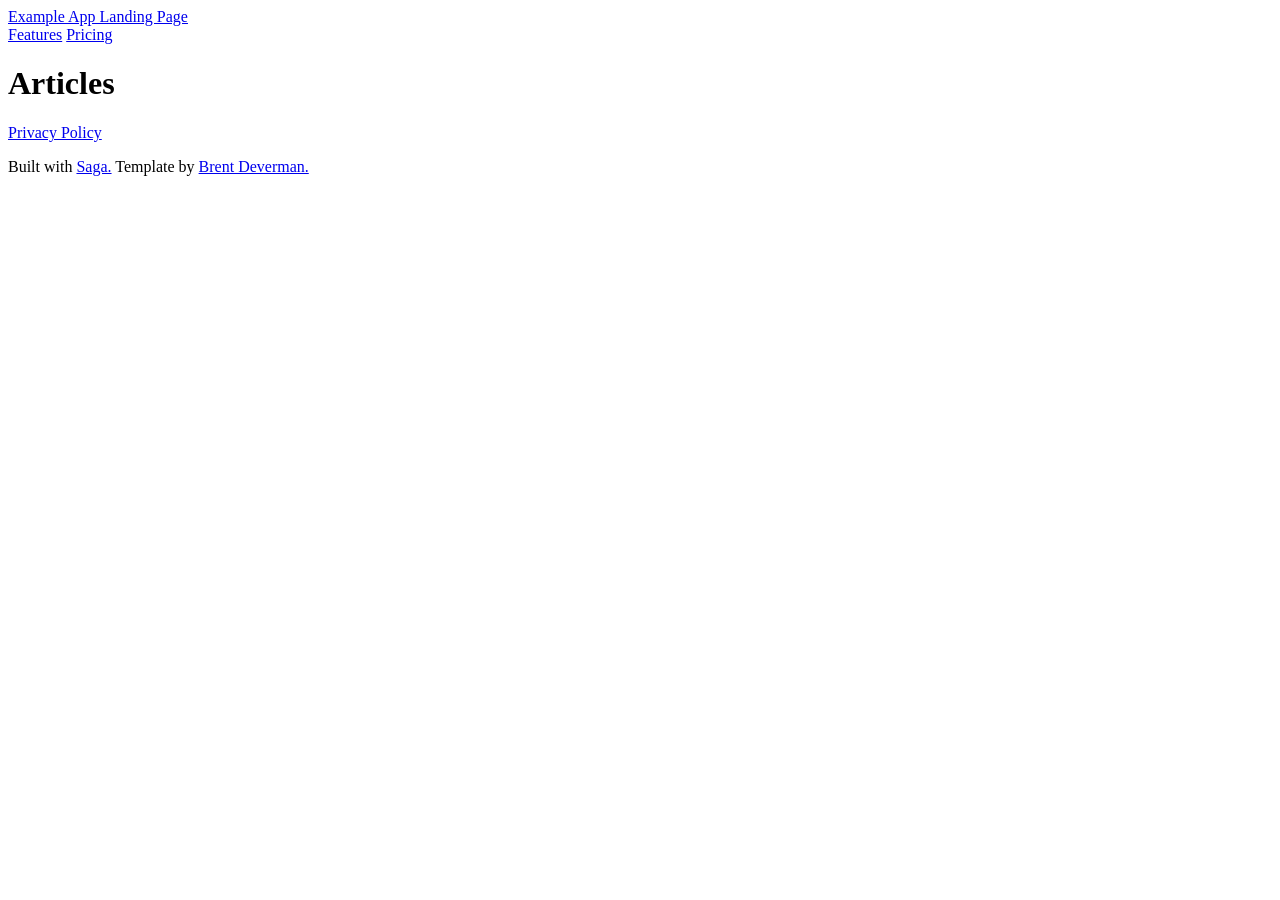
==== docs/articles/index.html @ c0b7c351 "Initial commit" ====
<html lang="en-US">
	<head>
		<meta charset="utf-8"/>
		<meta content="width=device-width, initial-scale=1" name="viewport"/>
		<title>
			Articles
		</title>
		<link href="/static/style.css" rel="stylesheet"/>
	</head>
	<body>
		<header class="site-header">
			<nav class="site-nav">
				<a class="site-title" href="/">Example App Landing Page</a>
				<div class="nav-links">
					<a href="#features">Features</a>
					<a href="#pricing">Pricing</a>
				</div>
			</nav>
		</header>
		<main>
			<h1>
				Articles
			</h1>
		</main>
		<footer>
			<nav class="footer-nav">
				<div class="nav-links">
					<a href="/privacy-policy">Privacy Policy</a>
				</div>
			</nav>
			<p>
				Built with 
				<a href="https://github.com/loopwerk/Saga">Saga.</a>
				Template by 
				<a href="http://www.deverman.org">Brent Deverman.</a>
			</p>
		</footer>
	</body>
</html>
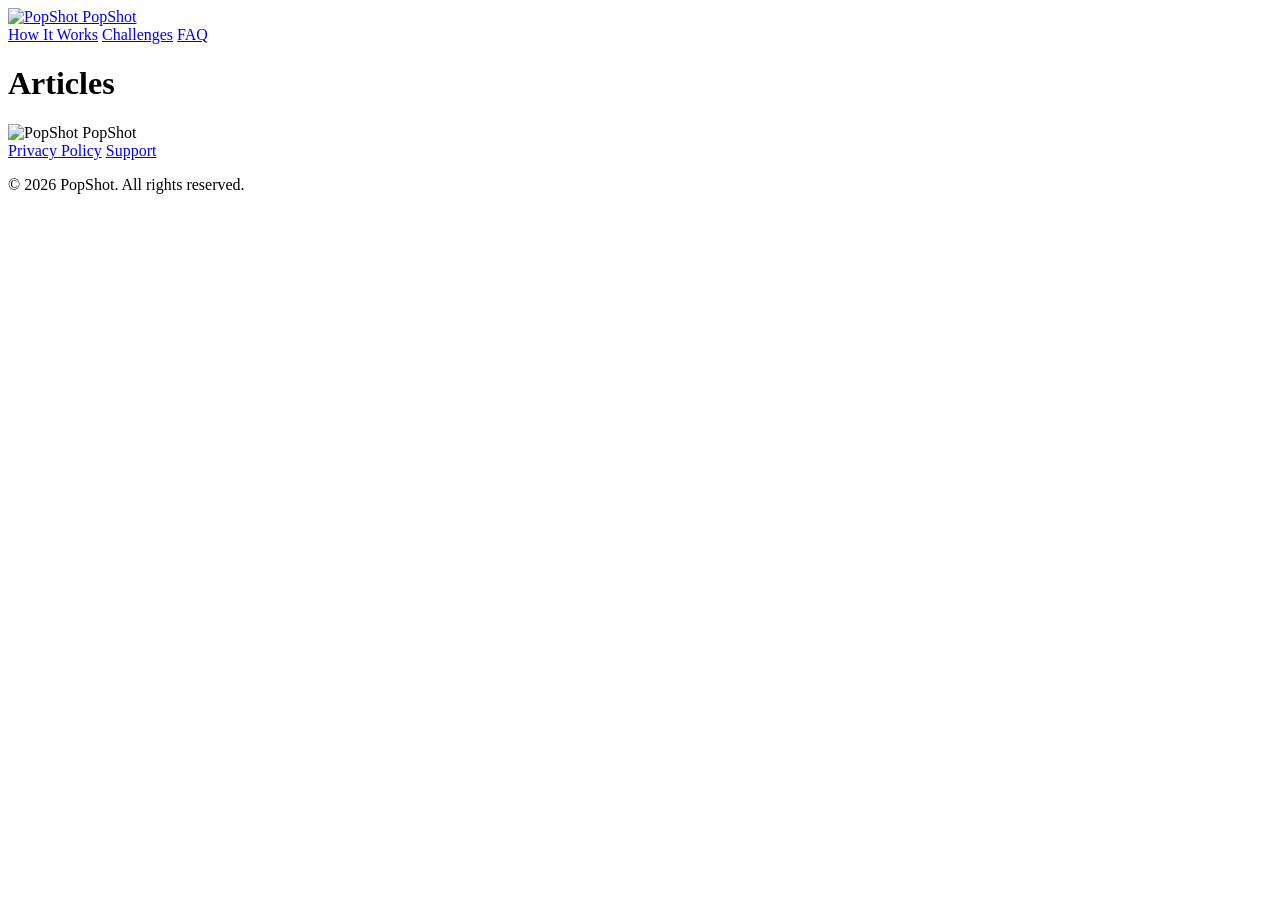
==== commit c9de6679: "update" ====
--- a/docs/articles/index.html
+++ b/docs/articles/index.html
@@ -5,15 +5,17 @@
 		<title>
 			Articles
 		</title>
-		<link href="/static/style.css" rel="stylesheet"/>
+		<link href="/static/style-2c4abce2.css" rel="stylesheet"/>
 	</head>
 	<body>
 		<header class="site-header">
 			<nav class="site-nav">
-				<a class="site-title" href="/">Example App Landing Page</a>
+				<a class="site-title" href="/"><img alt="PopShot" class="nav-icon" src="/static/assets/app-icon.png"/>
+					PopShot</a>
 				<div class="nav-links">
-					<a href="#features">Features</a>
-					<a href="#pricing">Pricing</a>
+					<a href="#how-it-works">How It Works</a>
+					<a href="#challenges">Challenges</a>
+					<a href="#faq">FAQ</a>
 				</div>
 			</nav>
 		</header>
@@ -24,15 +26,17 @@
 		</main>
 		<footer>
 			<nav class="footer-nav">
+				<div class="footer-brand">
+					<img alt="PopShot" class="footer-icon" src="/static/assets/app-icon.png"/>
+					<span>PopShot</span>
+				</div>
 				<div class="nav-links">
 					<a href="/privacy-policy">Privacy Policy</a>
+					<a href="mailto:muhdhorcs@gmail.com">Support</a>
 				</div>
 			</nav>
 			<p>
-				Built with 
-				<a href="https://github.com/loopwerk/Saga">Saga.</a>
-				Template by 
-				<a href="http://www.deverman.org">Brent Deverman.</a>
+				© 2026 PopShot. All rights reserved.
 			</p>
 		</footer>
 	</body>
